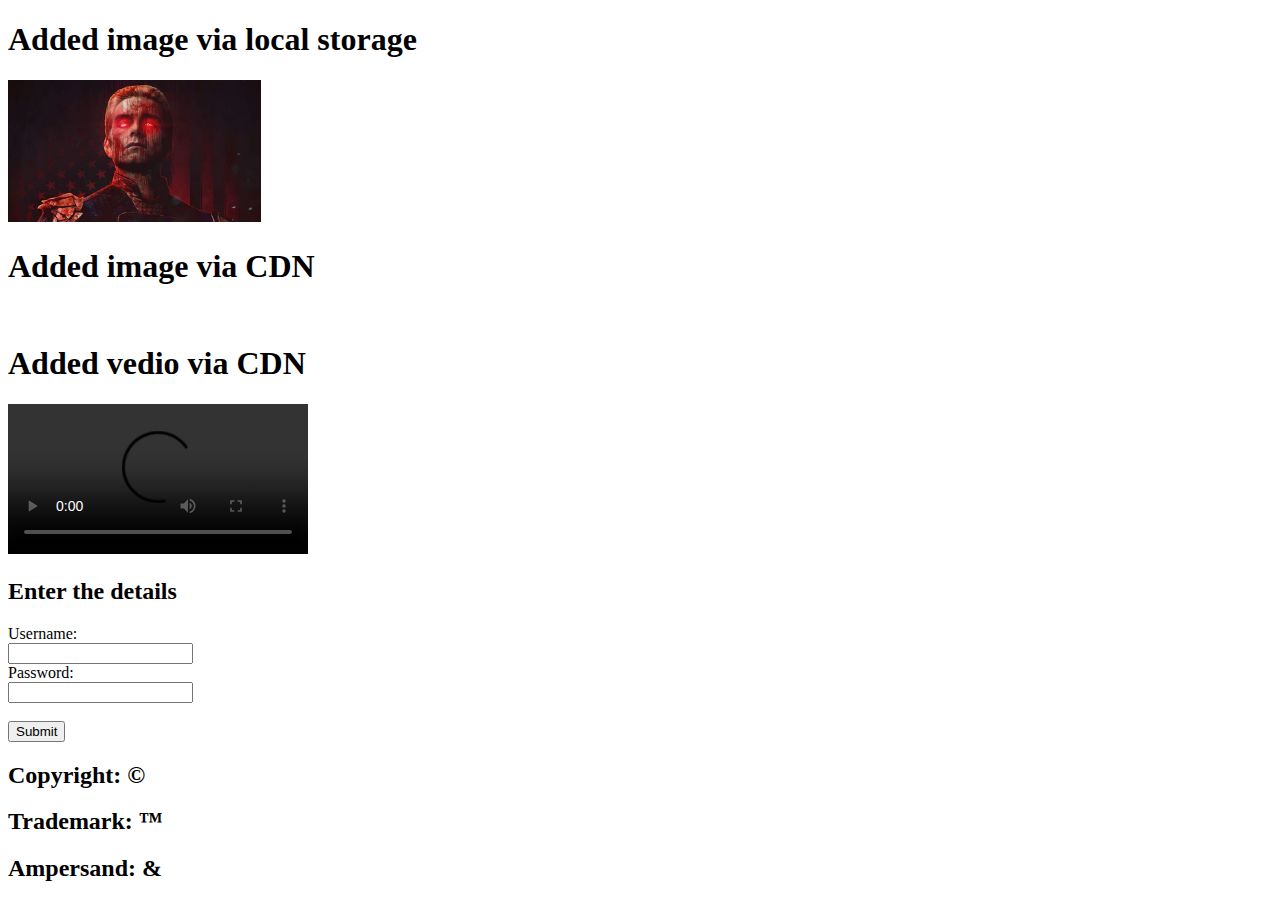
==== ASS-2/index.html @ 5c3573df "Add files via upload" ====
<!DOCTYPE html>
<html lang="en">
<head>
    <meta charset="UTF-8">
    <meta name="viewport" content="width=device-width, initial-scale=1.0">
    <title>Document</title>
    <link rel="stylesheet" href="style.css">
</head>

<body>
    <h1>Added image via local storage</h1>
   <img src="download (1).jpeg" alt="">
   <h1>Added image via CDN</h1>
   <img src="https://static1.cbrimages.com/wordpress/wp-content/uploads/2022/06/10-Things-the-Show-Hasnt-Told-Us-About-Billy-Butcher-1.jpg" alt="">
   <h1>Added vedio via CDN </h1>
 <video controls width="300">
    <source src="https://youtu.be/myCJ7d2xWvA" type="video/mp4"> </video>
    <h2>Enter the details</h2>
   <form action="/login" method="post">
    <label for="username">Username:</label><br>
    <input type="text" id="username" name="username" required><br>
    <label for="password">Password:</label><br>
    <input type="password" id="password" name="password" required><br><br>
   </form>
    </form>
    <button>Submit</button><br>
   <h2>Copyright: &copy;</h2>
   <h2>Trademark:  &trade;</h2>
   <h2>Ampersand: &amp;</h2>

</body>
</html>
---- ASS-2/style.css ----
img{
    width: 20%;
    height: auto;
}

body{
    backgro
}
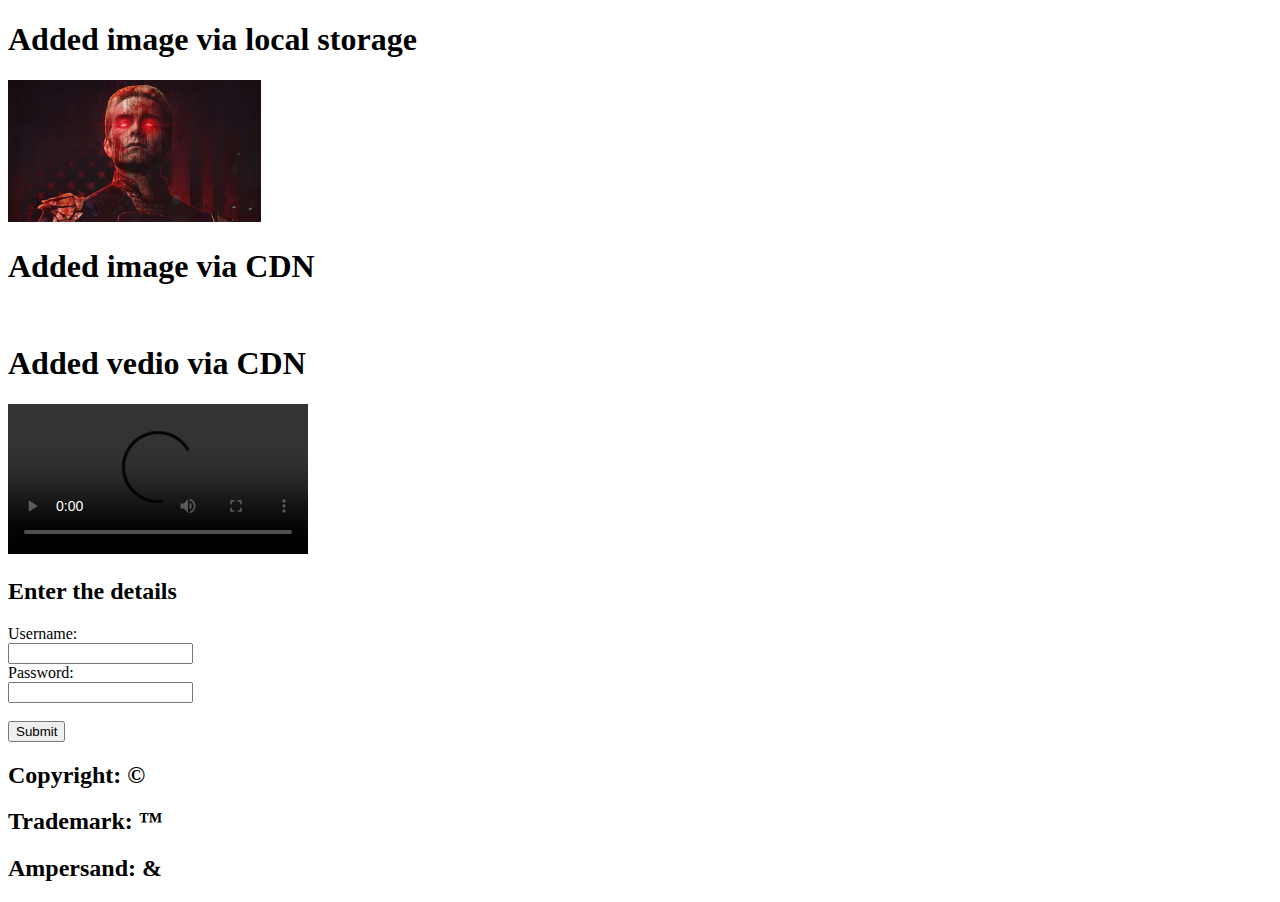
==== commit bac71c77: "Add files via upload" ====
--- a/ASS-2/index.html
+++ b/ASS-2/index.html
@@ -3,7 +3,7 @@
 <head>
     <meta charset="UTF-8">
     <meta name="viewport" content="width=device-width, initial-scale=1.0">
-    <title>Document</title>
+    <title>webpage clone</title>
     <link rel="stylesheet" href="style.css">
 </head>
 
--- a/ASS-2/style.css
+++ b/ASS-2/style.css
@@ -3,6 +3,4 @@
     height: auto;
 }
 
-body{
-    backgro
-}
+
